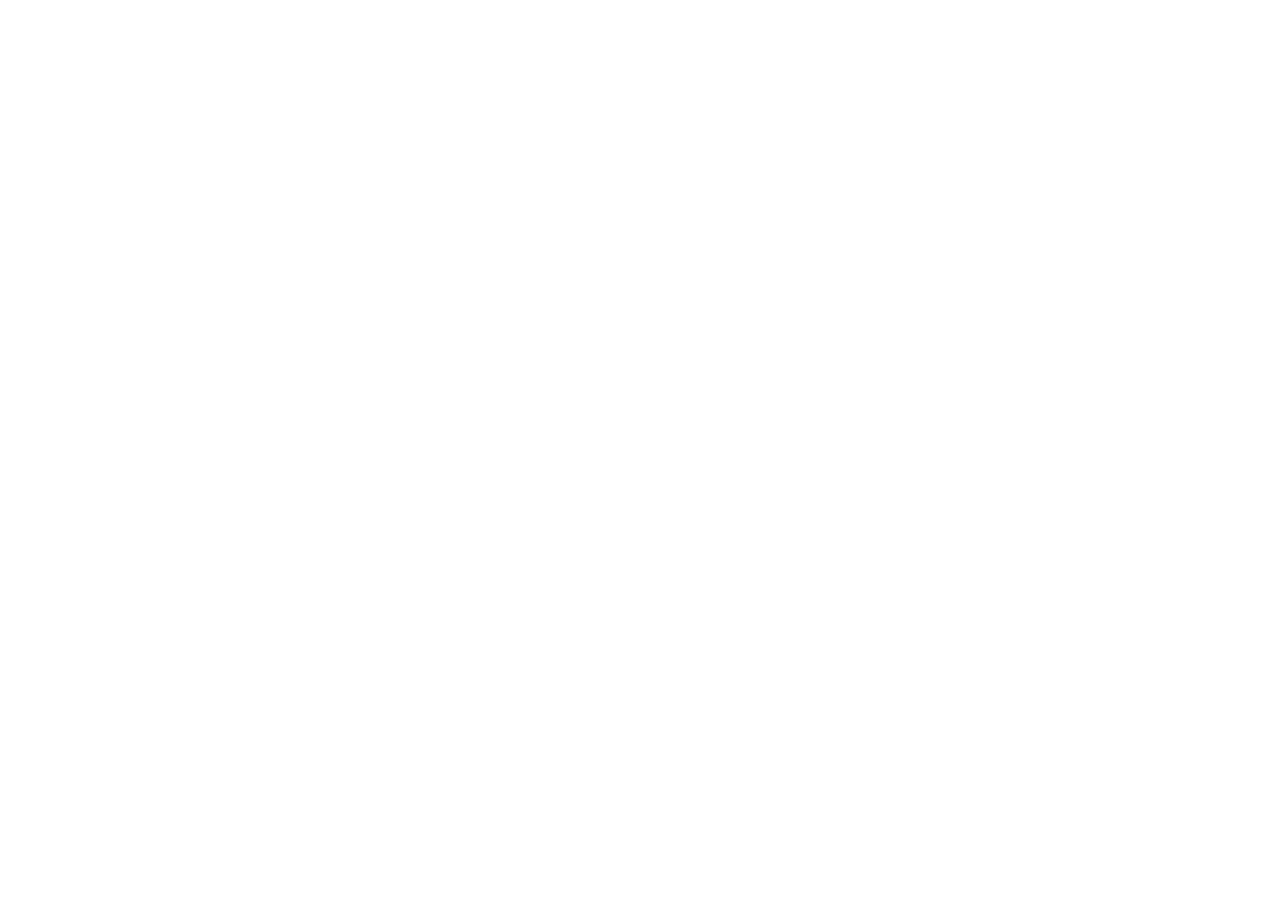
==== contacto.html @ 544795be "Pestañas base" ====
<!DOCTYPE html>
<html lang="en">
<head>
    <meta charset="UTF-8">
    <meta name="viewport" content="width=device-width, initial-scale=1.0">
    <title>Contacto - GroundZero</title>
</head>
<body>
    
</body>
</html>
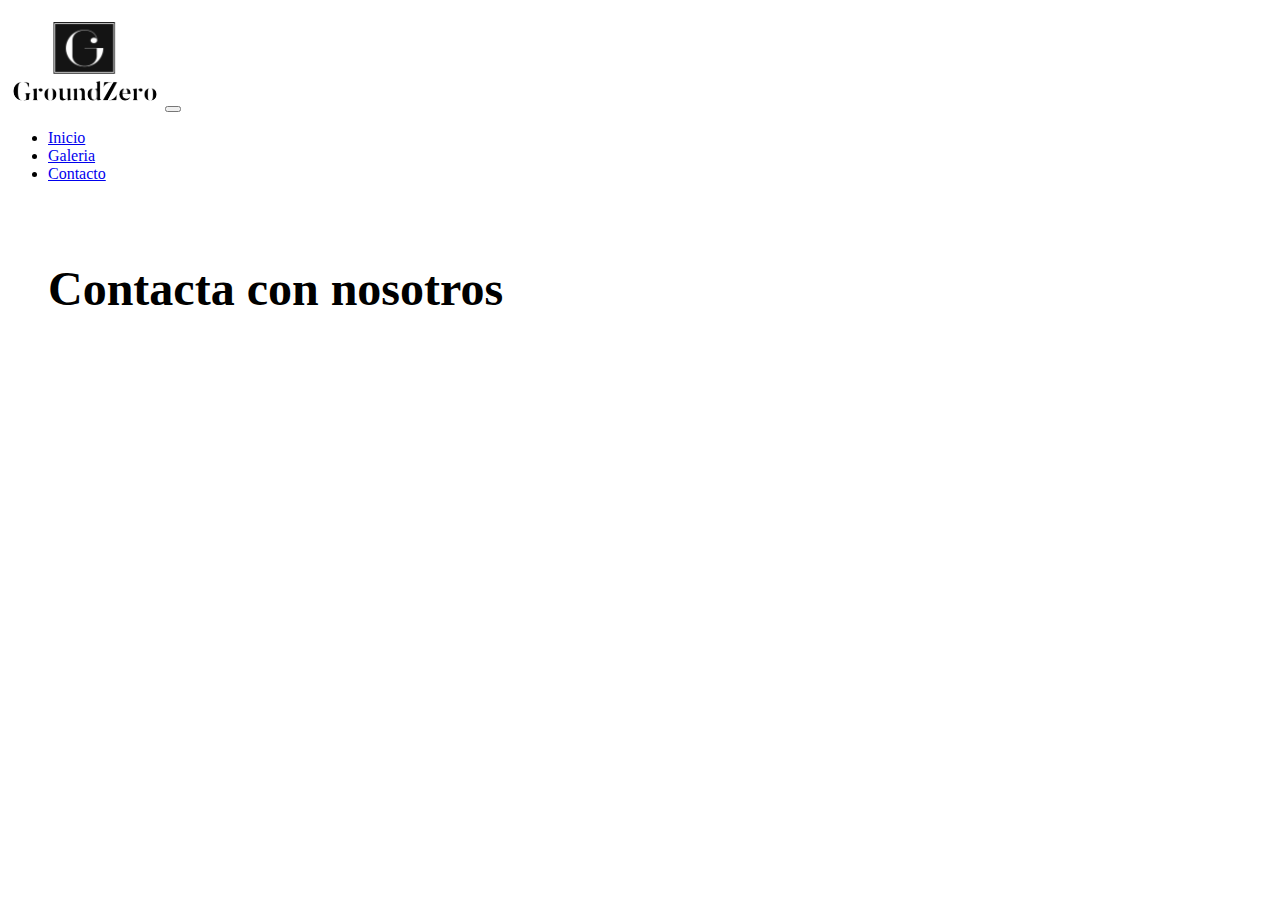
==== commit 42a85825: "Navegador base, imagenes y estilos base para el resto de la pag." ====
--- a/contacto.html
+++ b/contacto.html
@@ -4,8 +4,40 @@
     <meta charset="UTF-8">
     <meta name="viewport" content="width=device-width, initial-scale=1.0">
     <title>Contacto - GroundZero</title>
+    <link href="https://cdn.jsdelivr.net/npm/bootstrap@5.3.2/dist/css/bootstrap.min.css" rel="stylesheet" integrity="sha384-T3c6CoIi6uLrA9TneNEoa7RxnatzjcDSCmG1MXxSR1GAsXEV/Dwwykc2MPK8M2HN" crossorigin="anonymous">
+    <link rel="stylesheet" href="CSS/style.css">
 </head>
+<header> 
+    <nav class="navbar navbar-expand-lg bg-body-tertiary">
+        <div class="container-fluid">
+          <a class="navbar-brand" href="index.html" ><img src="img/logo GZ.png"></a>
+          <button class="navbar-toggler" type="button" data-bs-toggle="collapse" data-bs-target="#navbarNav" aria-controls="navbarNav" aria-expanded="false" aria-label="Toggle navigation">
+            <span class="navbar-toggler-icon"></span>
+          </button>
+          <div class="collapse navbar-collapse" id="navbarNav">
+            <ul class="navbar-nav">
+              <li class="nav-item">
+                <a class="nav-link active" aria-current="page" href="index.html">Inicio</a>
+              </li>
+              <li class="nav-item">
+                <a class="nav-link" href="galeria.html">Galeria</a>
+              </li>
+              <li class="nav-item">
+                <a class="nav-link" href="contacto.html">Contacto</a>
+              </li>
+            
+            </ul>
+          </div>
+        </div>
+      </nav>
+</header>
 <body>
-    
+    <main class="cont">
+    <h1 class="titulo">Contacta con nosotros</h1>
+    </main>
+    <script src="https://cdn.jsdelivr.net/npm/bootstrap@5.3.2/dist/js/bootstrap.bundle.min.js" integrity="sha384-C6RzsynM9kWDrMNeT87bh95OGNyZPhcTNXj1NW7RuBCsyN/o0jlpcV8Qyq46cDfL" crossorigin="anonymous"></script>
+    <script src="https://cdn.jsdelivr.net/npm/@popperjs/core@2.11.8/dist/umd/popper.min.js" integrity="sha384-I7E8VVD/ismYTF4hNIPjVp/Zjvgyol6VFvRkX/vR+Vc4jQkC+hVqc2pM8ODewa9r" crossorigin="anonymous"></script>
+    <script src="https://cdn.jsdelivr.net/npm/bootstrap@5.3.2/dist/js/bootstrap.min.js" integrity="sha384-BBtl+eGJRgqQAUMxJ7pMwbEyER4l1g+O15P+16Ep7Q9Q+zqX6gSbd85u4mG4QzX+" crossorigin="anonymous"></script>
 </body>
+<footer></footer>
 </html>--- a/CSS/style.css
+++ b/CSS/style.css
@@ -0,0 +1,43 @@
+h1.titulo{
+    font-family: Georgia, 'Times New Roman', Times, serif;
+    font-size: 48px;
+    font-weight: bold;
+    text-align: left;
+    padding-left: 40px;
+    padding-right: 15px;
+    padding-top: 30px;
+    
+}
+h2.subtit{
+    font-family: 'Gill Sans', 'Gill Sans MT', Calibri, 'Trebuchet MS', sans-serif;
+    font-size: 28px;
+    text-align: left;
+    padding-left: 40px;
+    padding-bottom: 10px;
+}
+
+div.bfondo{
+    height: 70%;
+    width: 90%;
+    background-color: #19191A;
+    
+}
+p.textb{
+    flex-wrap: wrap;
+    color: ghostwhite;
+    font-family: 'Gill Sans', 'Gill Sans MT', Calibri, 'Trebuchet MS', sans-serif;
+    font-size: 24px;
+    padding-left: 40px;
+    padding-right: 20px;
+    padding-top: 15px;
+    text-align: left;
+    vertical-align: middle;
+    flex-wrap: wrap;
+}
+
+main.cont{
+    display: flex;
+    flex-direction: row;
+    flex-wrap: wrap;
+
+}
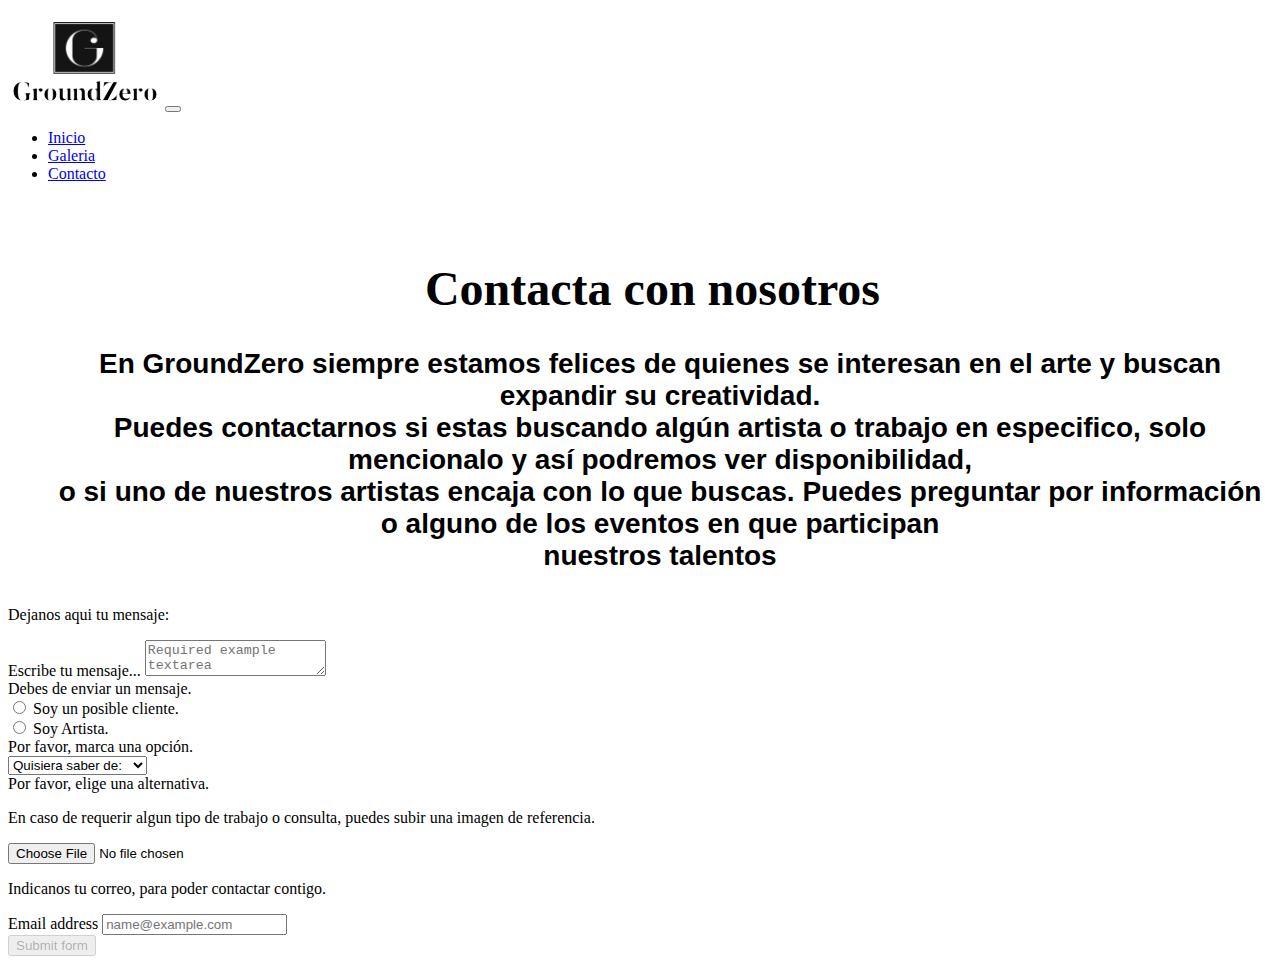
==== commit 24e9a468: "Galeria y formulacio de contacto a medio hacer" ====
--- a/contacto.html
+++ b/contacto.html
@@ -33,7 +33,64 @@
 </header>
 <body>
     <main class="cont">
-    <h1 class="titulo">Contacta con nosotros</h1>
+    
+    <div>
+        <h1 class="titulo"> Contacta con nosotros</h1>
+        <h2 class="subtit"> En GroundZero siempre estamos felices de quienes se interesan en el arte y buscan expandir su creatividad. <br>
+        Puedes contactarnos si estas buscando algún artista o trabajo en especifico, solo mencionalo y así podremos ver disponibilidad, <br>
+        o si uno de nuestros artistas encaja con lo que buscas. Puedes preguntar por información o alguno de los eventos en que participan <br>
+        nuestros talentos</h2>
+    </h2>
+    <div>
+        <form class="was-validated ">
+            <div class="mb-3">
+                <p>Dejanos aqui tu mensaje: </p>
+              <label for="validationTextarea" class="form-label">Escribe tu mensaje...</label>
+              <textarea class="form-control" id="validationTextarea" placeholder="Required example textarea" required></textarea>
+              <div class="invalid-feedback">
+                Debes de enviar un mensaje.
+              </div>
+            </div>
+          
+           
+            <div class="form-check">
+              <input type="radio" class="form-check-input" id="validationFormCheck2" name="radio-stacked" required>
+              <label class="form-check-label" for="validationFormCheck2">Soy un posible cliente.</label>
+            </div>
+            <div class="form-check mb-3">
+              <input type="radio" class="form-check-input" id="validationFormCheck3" name="radio-stacked" required>
+              <label class="form-check-label" for="validationFormCheck3">Soy Artista.</label>
+              <div class="invalid-feedback">Por favor, marca una opción.</div>
+            </div>
+          
+            <div class="mb-3">
+              <select class="form-select" required aria-label="select example">
+                <option value="">Quisiera saber de:</option>
+                <option value="1">Un artista.</option>
+                <option value="2">Un evento.</option>
+                <option value="3">Como aportar.</option>
+                <option value="3">Quiero información.</option>
+              </select>
+              <div class="invalid-feedback">Por favor, elige una alternativa.</div>
+            </div>
+          
+            <div class="mb-3">
+                <p>En caso de requerir algun tipo de trabajo o consulta, puedes subir una imagen de referencia.</p>
+              <input type="file" class="form-control" aria-label="file example" >
+              
+            </div>
+            <div class="mb-3">
+                <p>Indicanos tu correo, para poder contactar contigo.</p>
+                <label for="exampleFormControlInput1" class="form-label">Email address</label>
+                <input type="email" class="form-control" id="exampleFormControlInput1" placeholder="name@example.com">
+              </div>
+          
+            <div class="mb-3">
+              <button class="btn btn-primary" type="submit" disabled>Submit form</button>
+            </div>
+          </form>
+    </div>
+    </div>
     </main>
     <script src="https://cdn.jsdelivr.net/npm/bootstrap@5.3.2/dist/js/bootstrap.bundle.min.js" integrity="sha384-C6RzsynM9kWDrMNeT87bh95OGNyZPhcTNXj1NW7RuBCsyN/o0jlpcV8Qyq46cDfL" crossorigin="anonymous"></script>
     <script src="https://cdn.jsdelivr.net/npm/@popperjs/core@2.11.8/dist/umd/popper.min.js" integrity="sha384-I7E8VVD/ismYTF4hNIPjVp/Zjvgyol6VFvRkX/vR+Vc4jQkC+hVqc2pM8ODewa9r" crossorigin="anonymous"></script>
--- a/CSS/style.css
+++ b/CSS/style.css
@@ -2,7 +2,7 @@
     font-family: Georgia, 'Times New Roman', Times, serif;
     font-size: 48px;
     font-weight: bold;
-    text-align: left;
+    text-align: center;
     padding-left: 40px;
     padding-right: 15px;
     padding-top: 30px;
@@ -11,15 +11,17 @@
 h2.subtit{
     font-family: 'Gill Sans', 'Gill Sans MT', Calibri, 'Trebuchet MS', sans-serif;
     font-size: 28px;
-    text-align: left;
+    text-align: center;
     padding-left: 40px;
     padding-bottom: 10px;
 }
 
 div.bfondo{
-    height: 70%;
-    width: 90%;
+  
     background-color: #19191A;
+    align-items: center;
+    align-content: center;
+    border-bottom: ghostwhite;
     
 }
 p.textb{
@@ -30,7 +32,7 @@
     padding-left: 40px;
     padding-right: 20px;
     padding-top: 15px;
-    text-align: left;
+    text-align: center;
     vertical-align: middle;
     flex-wrap: wrap;
 }
@@ -41,3 +43,13 @@
     flex-wrap: wrap;
 
 }
+
+div.central{
+    align-items: center;
+    align-content: center;
+    padding-top: 20px;
+    padding-bottom: 20px;
+    padding-left: 10%;
+    padding-right: 10%;
+    background-color: #19191A;
+}
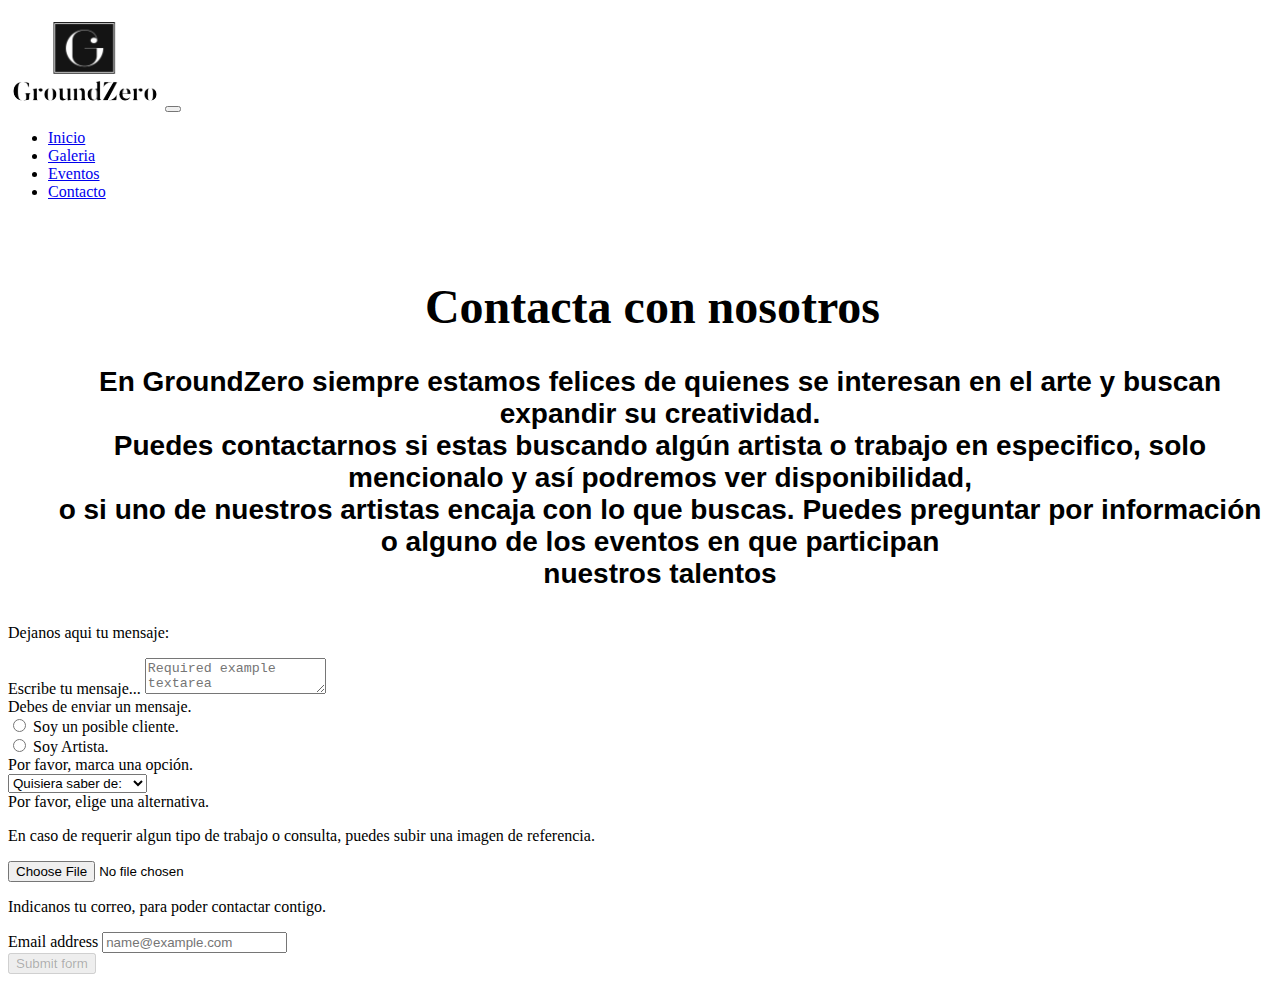
==== commit 6ef7f65f: "Correccion de galeria y carrusel, pestaña de eventos y login añadidas, login no desarrollado" ====
--- a/contacto.html
+++ b/contacto.html
@@ -21,6 +21,9 @@
               </li>
               <li class="nav-item">
                 <a class="nav-link" href="galeria.html">Galeria</a>
+              </li>
+              <li class="nav-item">
+                <a class="nav-link" href="eventos.html">Eventos</a>
               </li>
               <li class="nav-item">
                 <a class="nav-link" href="contacto.html">Contacto</a>
--- a/CSS/style.css
+++ b/CSS/style.css
@@ -19,10 +19,7 @@
 div.bfondo{
   
     background-color: #19191A;
-    align-items: center;
-    align-content: center;
-    border-bottom: ghostwhite;
-    
+
 }
 p.textb{
     flex-wrap: wrap;
@@ -30,7 +27,7 @@
     font-family: 'Gill Sans', 'Gill Sans MT', Calibri, 'Trebuchet MS', sans-serif;
     font-size: 24px;
     padding-left: 40px;
-    padding-right: 20px;
+   
     padding-top: 15px;
     text-align: center;
     vertical-align: middle;
@@ -53,3 +50,16 @@
     padding-right: 10%;
     background-color: #19191A;
 }
+
+.carousel-img{
+    padding: 0 5% 0 5%;
+    width: 50%;
+    height:100%;
+}
+
+.carousel-box{
+    background-color: #8a8a8a;
+    width: 100%;
+    padding: 0;
+    margin: 0;
+}
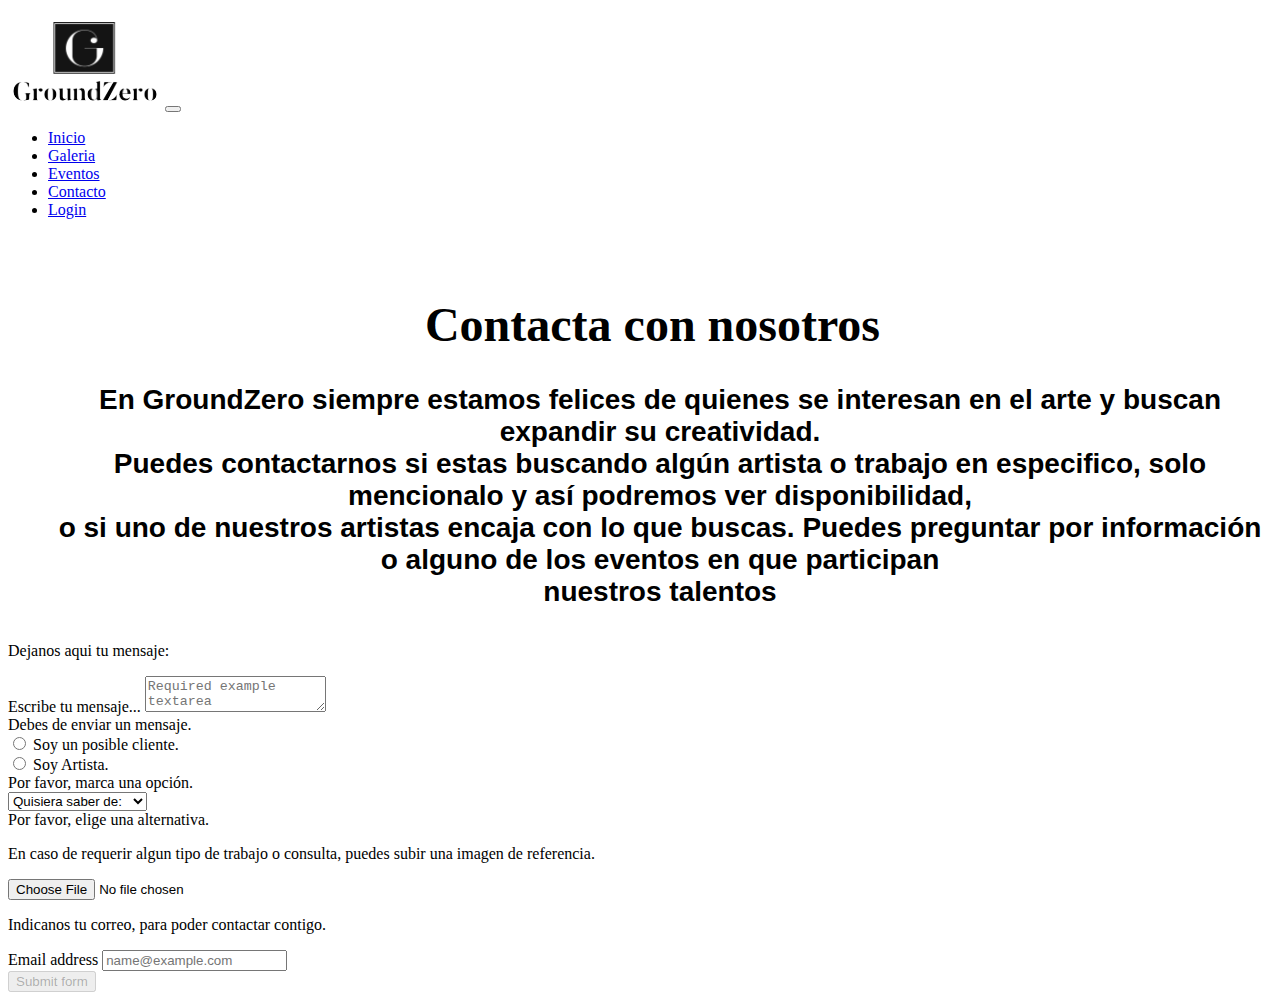
==== commit 4ea98a0f: "login agregado, por fin" ====
--- a/contacto.html
+++ b/contacto.html
@@ -28,6 +28,9 @@
               <li class="nav-item">
                 <a class="nav-link" href="contacto.html">Contacto</a>
               </li>
+              <li class="nav-item">
+                <a class="nav-link" href="login.html">Login</a>
+              </li> 
             
             </ul>
           </div>
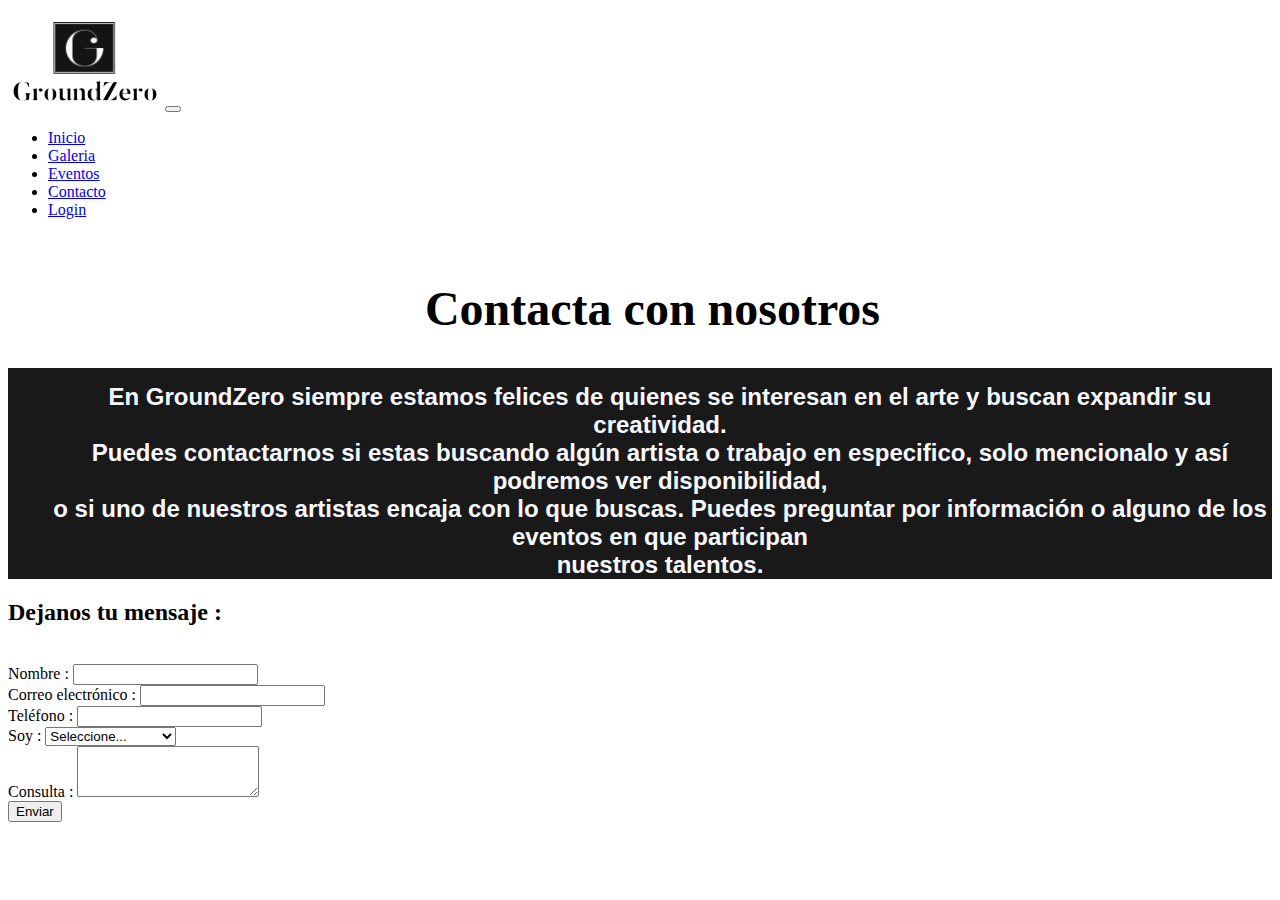
==== commit 74cdfcc1: "Formulario arreglado, css en contacto, js agregado" ====
--- a/contacto.html
+++ b/contacto.html
@@ -28,7 +28,7 @@
               <li class="nav-item">
                 <a class="nav-link" href="contacto.html">Contacto</a>
               </li>
-              <li class="nav-item">
+              <li class="nav-item ">
                 <a class="nav-link" href="login.html">Login</a>
               </li> 
             
@@ -38,63 +38,50 @@
       </nav>
 </header>
 <body>
-    <main class="cont">
+    <main class="mb-5">
     
     <div>
         <h1 class="titulo"> Contacta con nosotros</h1>
-        <h2 class="subtit"> En GroundZero siempre estamos felices de quienes se interesan en el arte y buscan expandir su creatividad. <br>
+    <div class="bfondo">
+      <h2 class="textb">  En GroundZero siempre estamos felices de quienes se interesan en el arte y buscan expandir su creatividad. <br>
         Puedes contactarnos si estas buscando algún artista o trabajo en especifico, solo mencionalo y así podremos ver disponibilidad, <br>
         o si uno de nuestros artistas encaja con lo que buscas. Puedes preguntar por información o alguno de los eventos en que participan <br>
-        nuestros talentos</h2>
-    </h2>
+        nuestros talentos.
+      </h2>
+    </div>  
+    
     <div>
-        <form class="was-validated ">
-            <div class="mb-3">
-                <p>Dejanos aqui tu mensaje: </p>
-              <label for="validationTextarea" class="form-label">Escribe tu mensaje...</label>
-              <textarea class="form-control" id="validationTextarea" placeholder="Required example textarea" required></textarea>
-              <div class="invalid-feedback">
-                Debes de enviar un mensaje.
-              </div>
-            </div>
-          
-           
-            <div class="form-check">
-              <input type="radio" class="form-check-input" id="validationFormCheck2" name="radio-stacked" required>
-              <label class="form-check-label" for="validationFormCheck2">Soy un posible cliente.</label>
-            </div>
-            <div class="form-check mb-3">
-              <input type="radio" class="form-check-input" id="validationFormCheck3" name="radio-stacked" required>
-              <label class="form-check-label" for="validationFormCheck3">Soy Artista.</label>
-              <div class="invalid-feedback">Por favor, marca una opción.</div>
-            </div>
-          
-            <div class="mb-3">
-              <select class="form-select" required aria-label="select example">
-                <option value="">Quisiera saber de:</option>
-                <option value="1">Un artista.</option>
-                <option value="2">Un evento.</option>
-                <option value="3">Como aportar.</option>
-                <option value="3">Quiero información.</option>
-              </select>
-              <div class="invalid-feedback">Por favor, elige una alternativa.</div>
-            </div>
-          
-            <div class="mb-3">
-                <p>En caso de requerir algun tipo de trabajo o consulta, puedes subir una imagen de referencia.</p>
-              <input type="file" class="form-control" aria-label="file example" >
-              
-            </div>
-            <div class="mb-3">
-                <p>Indicanos tu correo, para poder contactar contigo.</p>
-                <label for="exampleFormControlInput1" class="form-label">Email address</label>
-                <input type="email" class="form-control" id="exampleFormControlInput1" placeholder="name@example.com">
-              </div>
-          
-            <div class="mb-3">
-              <button class="btn btn-primary" type="submit" disabled>Submit form</button>
-            </div>
-          </form>
+      <form>
+        <div class="form-group col-md-6 mx-auto">
+            <h2 class="titulo">Dejanos tu mensaje :</h2>
+            <br>
+            <label for="inputNombre">Nombre :</label>
+            <input type="text" class="form-control" id="inputNombre1">
+        </div>
+        <div class="form-group col-md-6 mx-auto">
+            <label for="inputCorreo">Correo electr&oacute;nico :</label>
+            <input type="email" class="form-control" id="inputCorreo1">
+        </div>
+        <div class="form-group col-md-6 mx-auto">
+            <label for="inputTel">Tel&eacute;fono :</label>
+            <input type="tel" class="form-control" id="inputTel1">
+        </div>
+        <div class="form-group col-md-6 mx-auto">
+            <label for="inputCon">Soy : </label>
+            <select id="inputCon" class="form-control">
+                <option selected>Un posible cliente.</option>
+                <option selected>Un Artista.</option>
+                <option selected>Otro.</option>
+                <option selected>Seleccione...</option>
+            </select>
+        </div>
+        <div class="form-group col-md-6 mx-auto">
+            <label for="inputArea">Consulta : </label>
+            <textarea class="form-control" id="inputArea1" rows="3"></textarea>
+            <br>
+            <button type="submit" class="btn btn-primary">Enviar</button>
+        </div>
+    </form>
     </div>
     </div>
     </main>
--- a/CSS/style.css
+++ b/CSS/style.css
@@ -21,7 +21,7 @@
     background-color: #19191A;
 
 }
-p.textb{
+.textb{
     flex-wrap: wrap;
     color: ghostwhite;
     font-family: 'Gill Sans', 'Gill Sans MT', Calibri, 'Trebuchet MS', sans-serif;
@@ -63,3 +63,4 @@
     padding: 0;
     margin: 0;
 }
+
